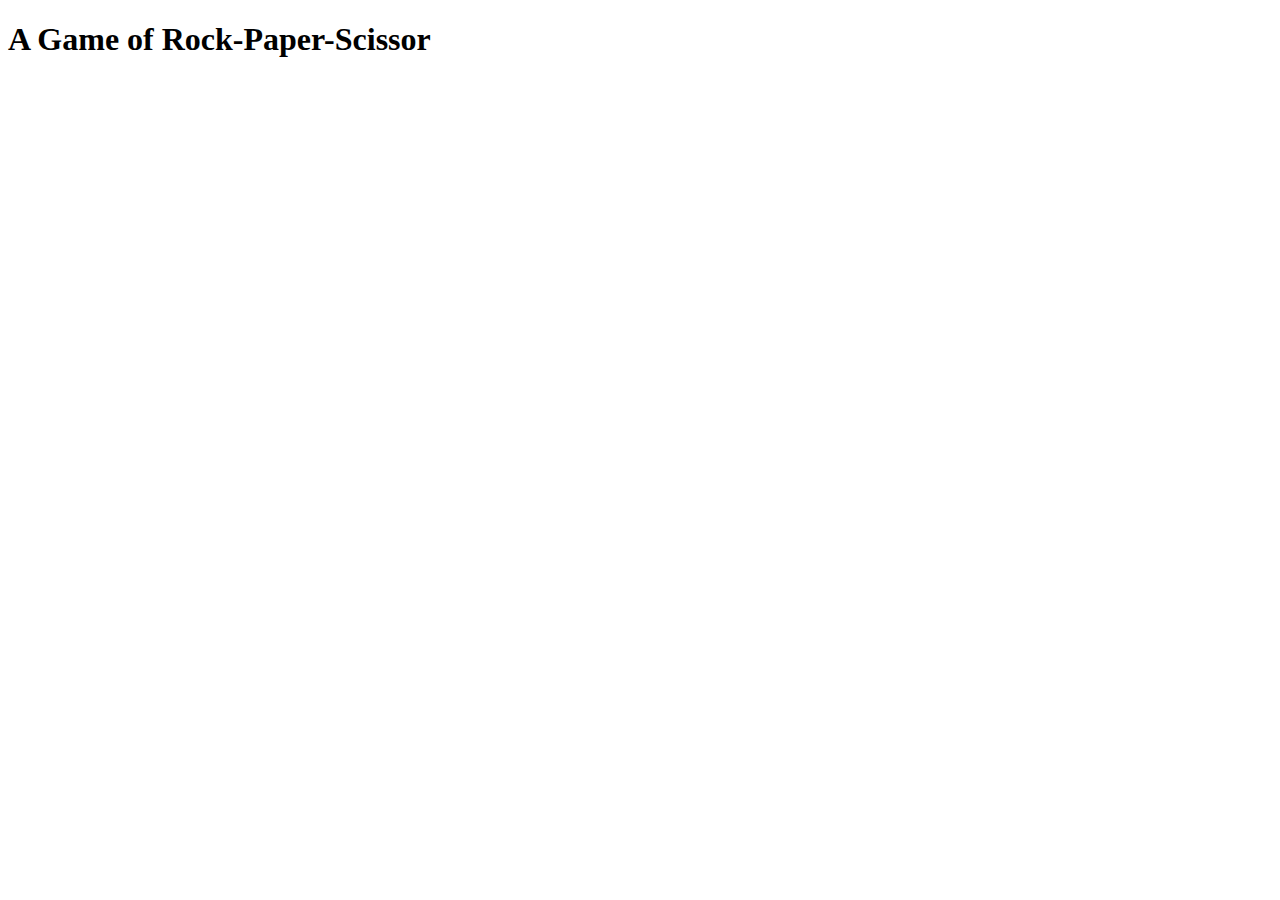
==== rock-paper-scissor/index.html @ 9f2948ab "A game of Rock-Paper-Scissor" ====
<!DOCTYPE html>
<html lang="en">
<head>
    <meta charset="UTF-8">
    <meta name="viewport" content="width=device-width, initial-scale=1.0">
    <title>Game</title>
    <script src="script.js"></script>
</head>
<body>
    <h1>A Game of Rock-Paper-Scissor</h1>
</body>
</html>
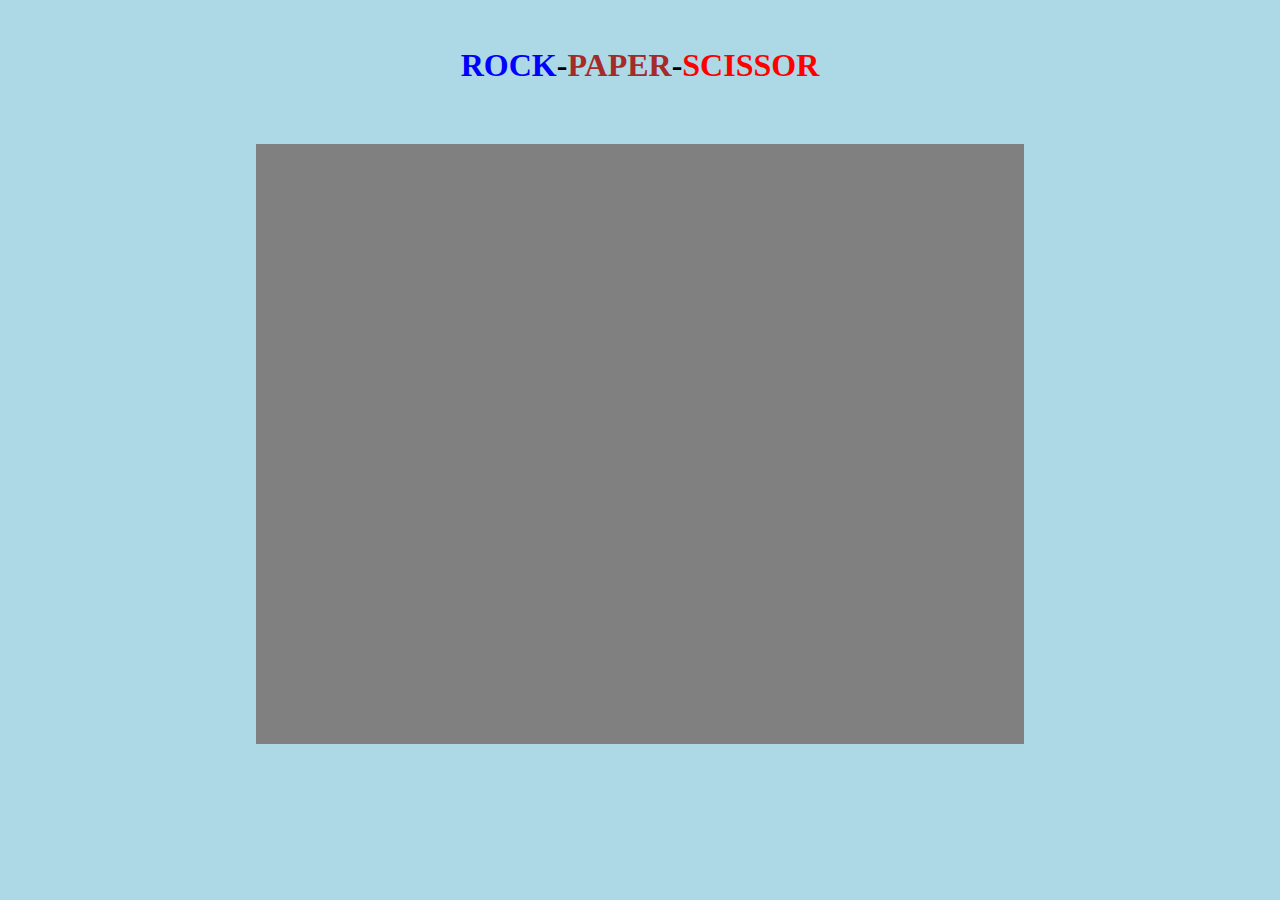
==== commit 0df3a852: "ui works" ====
--- a/rock-paper-scissor/index.html
+++ b/rock-paper-scissor/index.html
@@ -4,9 +4,15 @@
     <meta charset="UTF-8">
     <meta name="viewport" content="width=device-width, initial-scale=1.0">
     <title>Game</title>
+    <link rel="stylesheet" href="style.css">
     <script src="script.js"></script>
 </head>
 <body>
-    <h1>A Game of Rock-Paper-Scissor</h1>
+    <div id="title">
+        <h1><span class="r">ROCK</span>-<span class="p">PAPER</span>-<span class="s">SCISSOR</span></h1>
+    </div>
+    <div id="display">
+
+    </div>
 </body>
 </html>--- a/rock-paper-scissor/style.css
+++ b/rock-paper-scissor/style.css
@@ -0,0 +1,31 @@
+/* Body */
+body {
+    margin: 0;
+    background-color: lightblue;
+    display: flex;
+    align-items: center;
+    flex-direction: column;
+}
+
+/* Title */
+#title {
+    color: black;
+    text-align: center;
+    margin: 2% 10% 3% 10%;
+}
+.r {
+    color: blue;
+}
+.p {
+    color: brown;
+}
+.s {
+    color: red;
+}
+
+/* Display */
+#display{
+    background-color: gray;
+    height: 600px;
+    width: 60%;
+}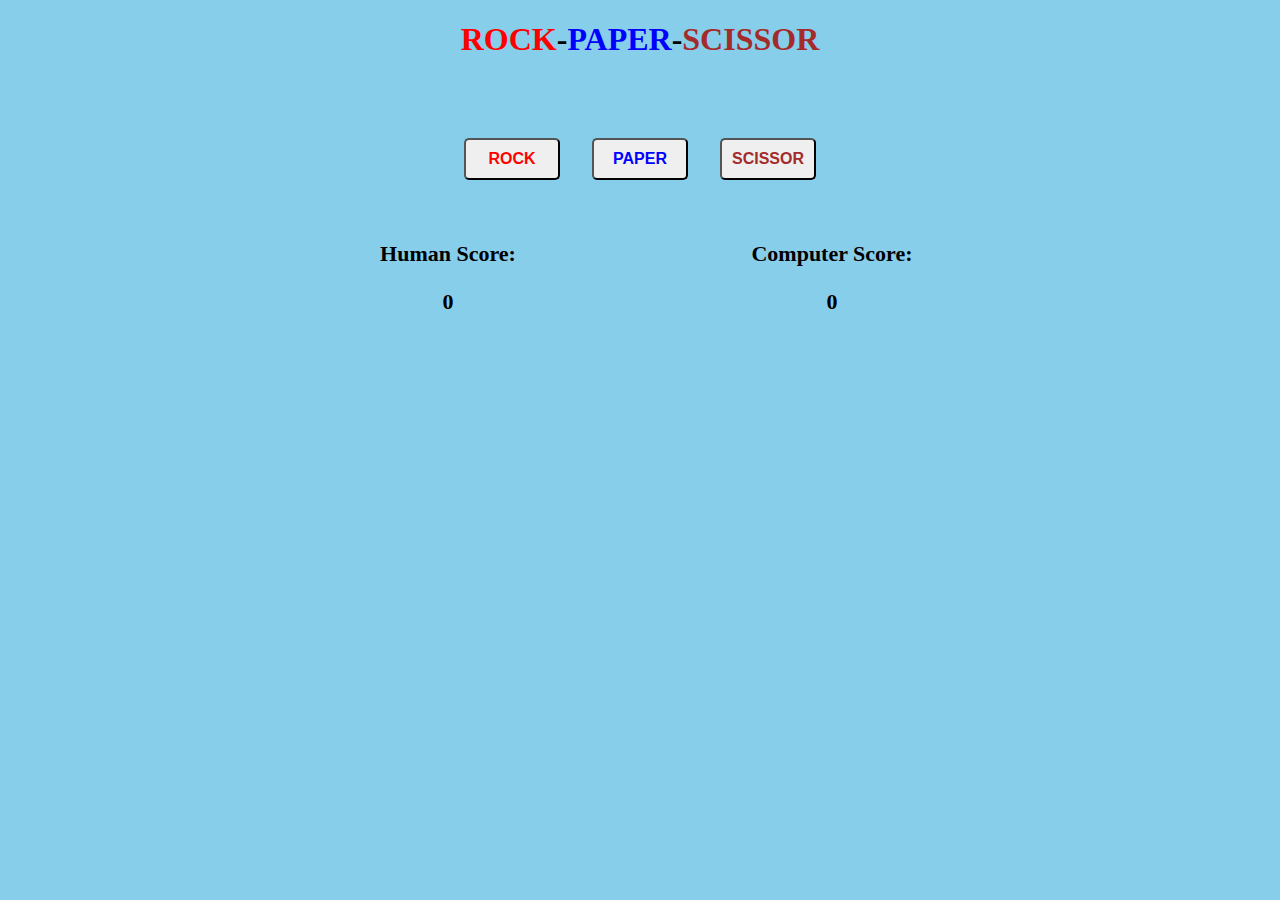
==== commit a23a6978: "Completed the ui works" ====
--- a/rock-paper-scissor/index.html
+++ b/rock-paper-scissor/index.html
@@ -3,16 +3,33 @@
 <head>
     <meta charset="UTF-8">
     <meta name="viewport" content="width=device-width, initial-scale=1.0">
-    <title>Game</title>
+    <title>RPS</title>
     <link rel="stylesheet" href="style.css">
-    <script src="script.js"></script>
+    <script src="script.js" defer></script>
 </head>
 <body>
-    <div id="title">
-        <h1><span class="r">ROCK</span>-<span class="p">PAPER</span>-<span class="s">SCISSOR</span></h1>
+    <div class="title">
+        <h1><span style="color:red">ROCK</span>-<span style="color:blue">PAPER</span>-<span style="color:brown">SCISSOR</span></h1>
     </div>
-    <div id="display">
-
+    <div class="HumanChoice">
+        <button class="choices choice-1" id="rock">ROCK</button>
+        <button class="choices choice-2" id="paper">PAPER</button>
+        <button class="choices choice-3" id="scissor">SCISSOR</button>
+    </div>
+    <div class="display">
+        <div class="score-wrap">
+            <div class="human">
+                <p>Human Score: </p>
+                <p class="humanScoreBoard">0</p>
+            </div>
+            <div class="computer">
+                <p>Computer Score: </p>
+                <p class="computerScoreBoard">0</p>
+            </div>
+        </div>
+        <div class="winner">
+            <p class="round-winner"></p>
+        </div>
     </div>
 </body>
 </html>--- a/rock-paper-scissor/style.css
+++ b/rock-paper-scissor/style.css
@@ -1,31 +1,69 @@
-/* Body */
 body {
     margin: 0;
-    background-color: lightblue;
+    background-color: skyblue;
     display: flex;
+    justify-content: center;
     align-items: center;
     flex-direction: column;
+    padding-bottom: 5%;
 }
 
-/* Title */
-#title {
-    color: black;
+/* Game Title */
+.title {
+    box-sizing: border-box;
+    width: 60%;
     text-align: center;
-    margin: 2% 10% 3% 10%;
+    height: 100px;
 }
-.r {
+.HumanChoice {
+    box-sizing: border-box;
+    width: 60%;
+    display: flex;
+    justify-content: center;
+    gap: 5%;
+    padding: 3% 5%;
+}
+.HumanChoice > .choices {
+    border-radius: 5px;
+    font-size: 16px;
+    font-weight: bold;
+    width: 15%;
+    padding: 10px;
+    overflow: hidden;
+}
+.choice-1 {
+    color: red;
+}
+.choice-2 {
     color: blue;
 }
-.p {
+.choice-3 {
     color: brown;
-}
-.s {
-    color: red;
 }
 
 /* Display */
-#display{
-    background-color: gray;
-    height: 600px;
+.display {
     width: 60%;
+    box-sizing: border-box;
+    height: 500px;
+    display: flex;
+    flex-direction: column;
+    justify-content: center;
+}
+.score-wrap, .winner {
+    width: 100%;
+    height: 50%;
+    display: flex;
+    justify-content: center;
+    align-items:first baseline;
+}
+.human, .computer {
+    width: 50%;
+    text-align: center;
+    font-size: 22px;
+    font-weight: bold;
+}
+.winner {
+    font-size: 22px;
+    font-weight: bold;
 }